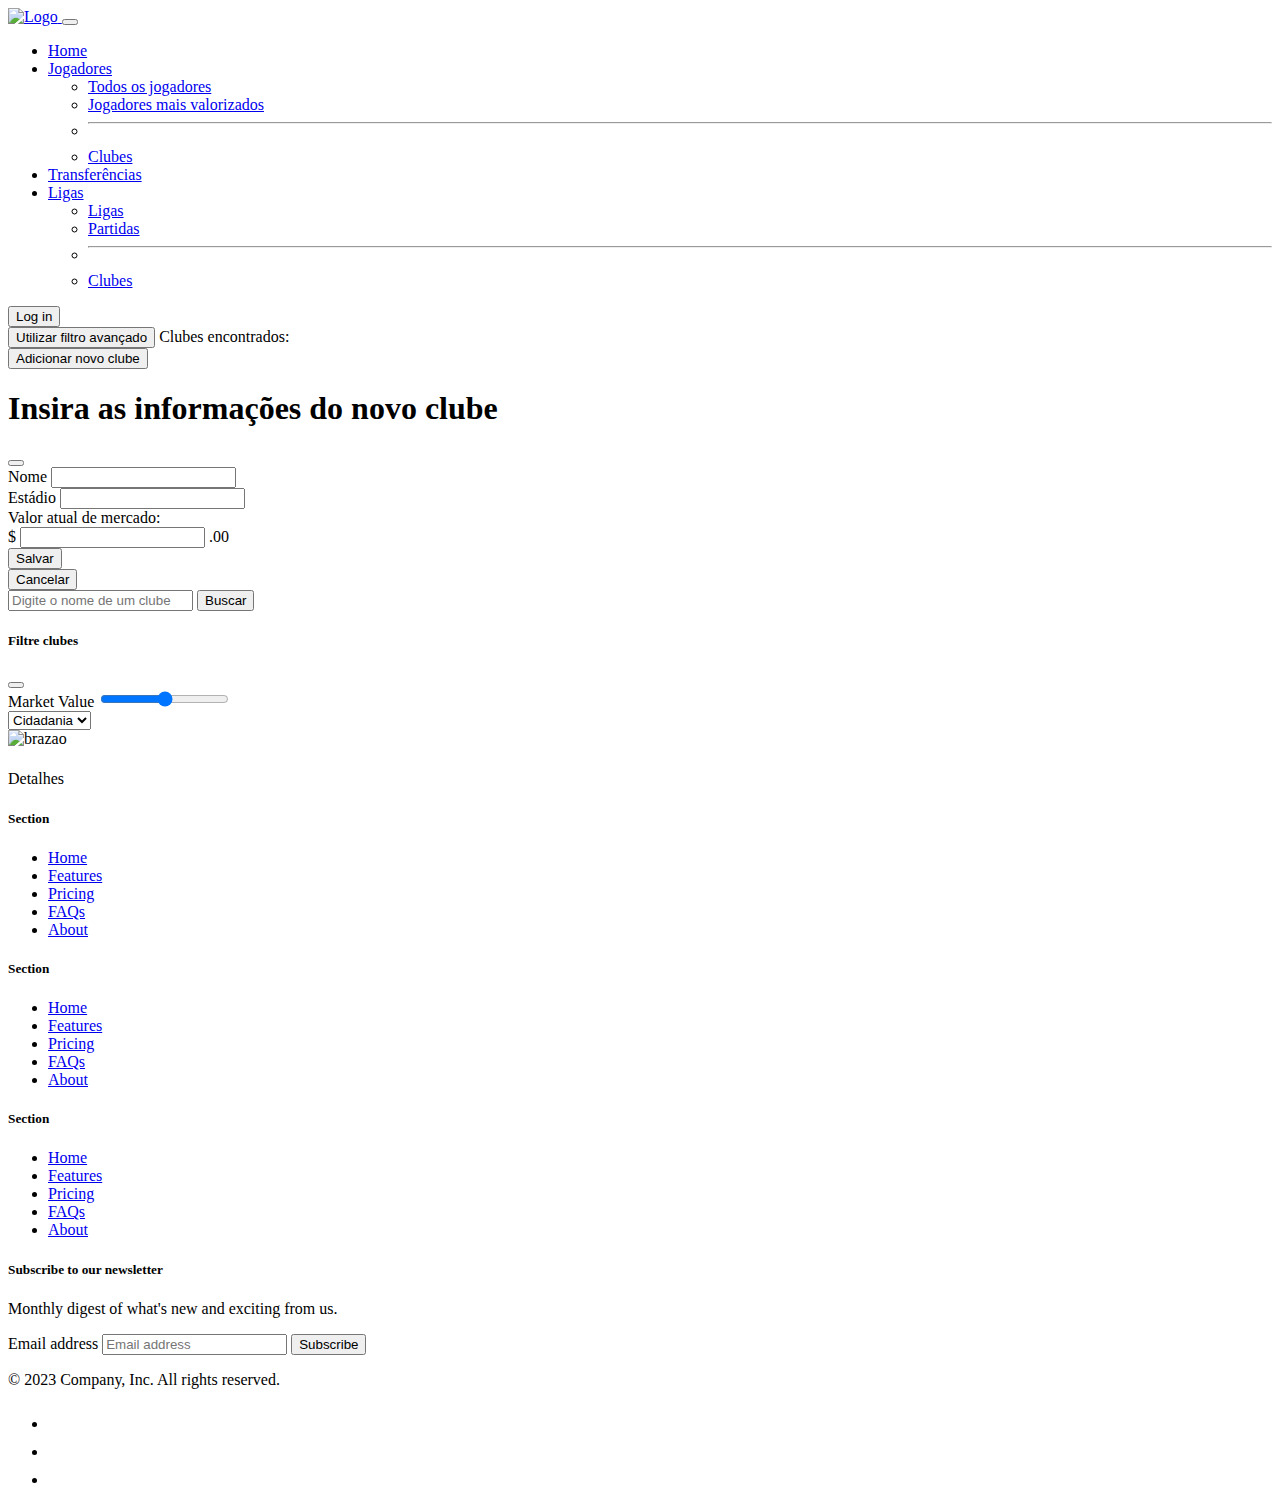
==== src/main/resources/templates/club.html @ 0470d657 "clubs and club profile view template" ====
<!doctype html>
<html xmlns:th="http://www.thymeleaf.org">
<head>
    <meta charset="utf-8">
    <meta name="viewport" content="width=device-width, initial-scale=1">
    <title>Clubs - Transfer League</title>
    <link href="https://cdn.jsdelivr.net/npm/bootstrap@5.3.2/dist/css/bootstrap.min.css" rel="stylesheet" integrity="sha384-T3c6CoIi6uLrA9TneNEoa7RxnatzjcDSCmG1MXxSR1GAsXEV/Dwwykc2MPK8M2HN" crossorigin="anonymous">
    <link rel="stylesheet" href="/style/index.css">
    <link rel="stylesheet" href="/style/player.css">

</head>


<body>
<div class="header">
    <nav class="navbar navbar-expand-lg bg-body-tertiary" data-bs-theme="dark">
        <div class="container-fluid">
            <a class="navbar-brand" href="#">
                <img src="/images/logo.png" alt="Logo" width="200" height="200" class="d-inline-block align-text-top">

            </a>
            <button class="navbar-toggler" type="button" data-bs-toggle="collapse" data-bs-target="#navbarScroll" aria-controls="navbarScroll" aria-expanded="false" aria-label="Toggle navigation">
                <span class="navbar-toggler-icon"></span>
            </button>
            <div class="collapse navbar-collapse" id="navbarScroll">
                <ul class="navbar-nav me-auto my-2 my-lg-0 navbar-nav-scroll" style="--bs-scroll-height: 100px;">
                    <li class="nav-item">
                        <a class="nav-link" aria-current="page" href="/">Home</a>
                    </li>
                    <li class="nav-item dropdown">
                        <a class="nav-link dropdown-toggle active"  href="#" role="button" data-bs-toggle="dropdown" aria-expanded="false">
                            Jogadores
                        </a>
                        <ul class="dropdown-menu">
                            <li><a class="dropdown-item" href="/player">Todos os jogadores</a></li>
                            <li><a class="dropdown-item" href="#">Jogadores mais valorizados</a></li>
                            <li><hr class="dropdown-divider"></li>
                            <li><a class="dropdown-item" href="/club">Clubes</a></li>
                        </ul>
                    </li>
                    <li class="nav-item">
                        <a class="nav-link" href="#">Transferências</a>
                    </li>
                    <li class="nav-item dropdown">
                        <a class="nav-link dropdown-toggle" href="#" role="button" data-bs-toggle="dropdown" aria-expanded="false">
                            Ligas
                        </a>
                        <ul class="dropdown-menu">
                            <li><a class="dropdown-item" href="#">Ligas</a></li>
                            <li><a class="dropdown-item" href="#">Partidas</a></li>
                            <li><hr class="dropdown-divider"></li>
                            <li><a class="dropdown-item" href="/club">Clubes</a></li>
                        </ul>
                    </li>
                </ul>

                <nav class="navbar bg-body-tertiary" data-bs-theme="dark">
                    <form class="container-fluid justify-content-start">
                        <button class="btn btn-outline-success me-2" type="button">Log in</button>
                    </form>
                </nav>

            </div>
        </div>
    </nav>
</div>

<div class="opts_section">
    <div class="opts">
        <div class="left_portion">
            <button class="btn btn-primary" type="button" data-bs-toggle="offcanvas"
                    data-bs-target="#offcanvasScrolling" aria-controls="offcanvasScrolling">Utilizar filtro avançado</button>

            <span>
             Clubes encontrados:
             <span id="count" th:text="${clubQtd}">
             </span>
         </span>
        </div>


        <!-- Button trigger modal -->
        <button type="button" class="btn btn-primary" data-bs-toggle="modal" data-bs-target="#exampleModal">
            Adicionar novo clube
        </button>

        <!-- Modal -->
        <div class="modal fade" id="exampleModal" tabindex="-1" aria-labelledby="exampleModalLabel" aria-hidden="true">
            <div class="modal-dialog modal-dialog-centered">
                <div class="modal-content">
                    <div class="modal-header">
                        <h1 class="modal-title fs-5" id="exampleModalLabel">Insira as informações do novo clube</h1>
                        <button type="button" class="btn-close" data-bs-dismiss="modal" aria-label="Close"></button>
                    </div>
                    <div class="modal-body">
                        <form th:method="POST" th:action="@{/club}" >

                            <div class="mb-3">
                                <label for="InputName" class="form-label">Nome</label>
                                <input name="name" type="text" class="form-control" id="InputName" aria-describedby="emailHelp">
                            </div>

                            <div class="mb-3">
                                <label for="InputStadium" class="form-label">Estádio</label>
                                <input name="stadium" type="text" class="form-control" id="InputStadium" aria-describedby="emailHelp">
                            </div>

                            <div class="mb-3">
                                <span>Valor atual de mercado: </span>
                                <div class="input-group mb-3">
                                    <span class="input-group-text">$</span>
                                    <input name="marketValue"  type="text" class="form-control" aria-label="Amount (to the nearest dollar)">
                                    <span class="input-group-text">.00</span>
                                </div>
                            </div>


                            <button type="submit" class="btn btn-primary">Salvar</button>
                        </form>
                    </div>
                    <div class="modal-footer">
                        <button type="button" class="btn btn-secondary" data-bs-dismiss="modal">Cancelar</button>

                    </div>
                </div>
            </div>
        </div>

        <div class="search_box">
            <nav class="navbar bg-body-tertiary">
                <div class="container-fluid">
                    <a class="navbar-brand"></a>
                    <form class="d-flex" role="search" th:action="@{/club}">
                        <input name="keyword" th:value="${keyword}" class="form-control me-2" type="search" placeholder="Digite o nome de um clube" aria-label="Search">
                        <button class="btn btn-outline-success" type="submit">Buscar</button>
                    </form>
                </div>
            </nav>
        </div>
    </div>
</div>

<div class="section">

    <div class="offcanvas offcanvas-start" data-bs-scroll="true" data-bs-backdrop="false" tabindex="-1" id="offcanvasScrolling" aria-labelledby="offcanvasScrollingLabel">
        <div class="offcanvas-header">
            <h5 class="offcanvas-title" id="offcanvasScrollingLabel">Filtre clubes</h5>
            <button type="button" class="btn-close" data-bs-dismiss="offcanvas" aria-label="Close"></button>
        </div>
        <div class="offcanvas-body">

            <div class="filter">


                <div class="filter_field">
                    <label for="customRange4" class="form-label">Market Value</label>
                    <input type="range" class="form-range" id="customRange4">
                </div>


                <div class="filter_field">
                    <select class="form-select" aria-label="Default select example">
                        <option selected>Cidadania</option>
                        <option value="1">One</option>
                        <option value="2">Two</option>
                        <option value="3">Three</option>
                    </select>
                </div>


            </div>

        </div>
    </div>



    <div class="right_section">



        <div class="cards">


            <div class="card" style="width: 18rem;" th:each="club : ${clubs}">
                <img src="/images/brazao.png" class="card-img-top" alt="brazao">
                <div class="card-body">
                    <h5 class="card-title" th:text="${club.name}"></h5>
                    <span th:text=" ${club.stadium != ''} ? 'Estádio: ' + ${club.stadium} : 'Estádio: Não possui' " class="card-text"></span>
                    <span class="card-text" th:text=" ${club.marketValue != null} ? 'Valor de mercado: $' + ${club.marketValue} : 'Valor de mercado não definido' "></span>
                    <a th:href="@{'club/' + ${club.ID_club}}" class="btn btn-primary">Detalhes</a>
                </div>
            </div>

        </div>



    </div>

</div>


<div class="container">
    <footer class="py-5">
        <div class="row">
            <div class="col-6 col-md-2 mb-3">
                <h5>Section</h5>
                <ul class="nav flex-column">
                    <li class="nav-item mb-2"><a href="#" class="nav-link p-0 text-body-secondary">Home</a></li>
                    <li class="nav-item mb-2"><a href="#" class="nav-link p-0 text-body-secondary">Features</a></li>
                    <li class="nav-item mb-2"><a href="#" class="nav-link p-0 text-body-secondary">Pricing</a></li>
                    <li class="nav-item mb-2"><a href="#" class="nav-link p-0 text-body-secondary">FAQs</a></li>
                    <li class="nav-item mb-2"><a href="#" class="nav-link p-0 text-body-secondary">About</a></li>
                </ul>
            </div>

            <div class="col-6 col-md-2 mb-3">
                <h5>Section</h5>
                <ul class="nav flex-column">
                    <li class="nav-item mb-2"><a href="#" class="nav-link p-0 text-body-secondary">Home</a></li>
                    <li class="nav-item mb-2"><a href="#" class="nav-link p-0 text-body-secondary">Features</a></li>
                    <li class="nav-item mb-2"><a href="#" class="nav-link p-0 text-body-secondary">Pricing</a></li>
                    <li class="nav-item mb-2"><a href="#" class="nav-link p-0 text-body-secondary">FAQs</a></li>
                    <li class="nav-item mb-2"><a href="#" class="nav-link p-0 text-body-secondary">About</a></li>
                </ul>
            </div>

            <div class="col-6 col-md-2 mb-3">
                <h5>Section</h5>
                <ul class="nav flex-column">
                    <li class="nav-item mb-2"><a href="#" class="nav-link p-0 text-body-secondary">Home</a></li>
                    <li class="nav-item mb-2"><a href="#" class="nav-link p-0 text-body-secondary">Features</a></li>
                    <li class="nav-item mb-2"><a href="#" class="nav-link p-0 text-body-secondary">Pricing</a></li>
                    <li class="nav-item mb-2"><a href="#" class="nav-link p-0 text-body-secondary">FAQs</a></li>
                    <li class="nav-item mb-2"><a href="#" class="nav-link p-0 text-body-secondary">About</a></li>
                </ul>
            </div>

            <div class="col-md-5 offset-md-1 mb-3">
                <form>
                    <h5>Subscribe to our newsletter</h5>
                    <p>Monthly digest of what's new and exciting from us.</p>
                    <div class="d-flex flex-column flex-sm-row w-100 gap-2">
                        <label for="newsletter1" class="visually-hidden">Email address</label>
                        <input id="newsletter1" type="text" class="form-control" placeholder="Email address">
                        <button class="btn btn-primary" type="button">Subscribe</button>
                    </div>
                </form>
            </div>
        </div>

        <div class="d-flex flex-column flex-sm-row justify-content-between py-4 my-4 border-top">
            <p>&copy; 2023 Company, Inc. All rights reserved.</p>
            <ul class="list-unstyled d-flex">
                <li class="ms-3"><a class="link-body-emphasis" href="#"><svg class="bi" width="24" height="24"><use xlink:href="#twitter"/></svg></a></li>
                <li class="ms-3"><a class="link-body-emphasis" href="#"><svg class="bi" width="24" height="24"><use xlink:href="#instagram"/></svg></a></li>
                <li class="ms-3"><a class="link-body-emphasis" href="#"><svg class="bi" width="24" height="24"><use xlink:href="#facebook"/></svg></a></li>
            </ul>
        </div>
    </footer>
</div>



<script src="https://cdn.jsdelivr.net/npm/bootstrap@5.3.2/dist/js/bootstrap.bundle.min.js" integrity="sha384-C6RzsynM9kWDrMNeT87bh95OGNyZPhcTNXj1NW7RuBCsyN/o0jlpcV8Qyq46cDfL" crossorigin="anonymous"></script>
<script>
    // JavaScript to update the displayed value as the range input changes
    const volumeInput = document.getElementById("volume");
    const volumeSpan = document.getElementById("volumeSpan");

    volumeInput.addEventListener("input", function() {
        volumeSpan.textContent = volumeInput.value + "m";
    });
</script>

</body>
</html>
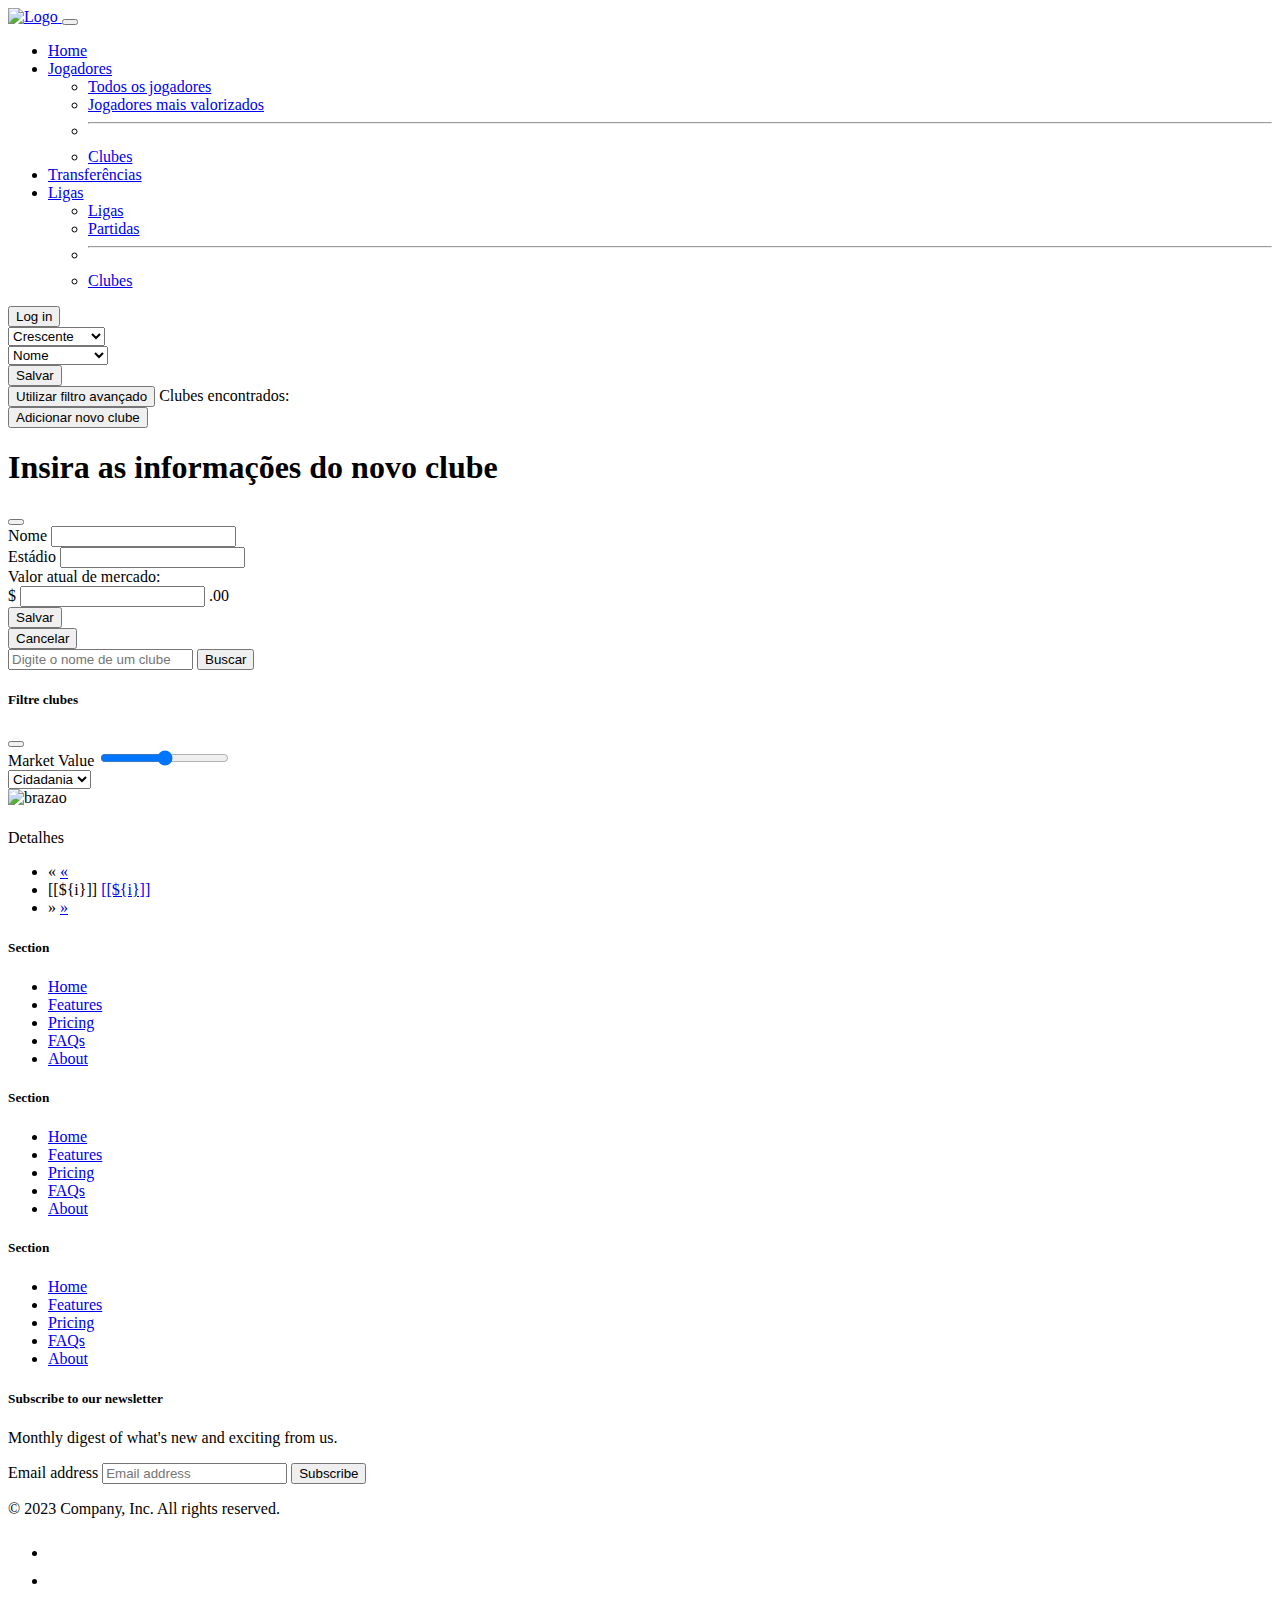
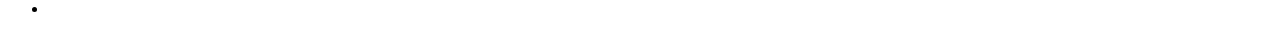
==== commit 2def4561: "club sorting and pagination" ====
--- a/src/main/resources/templates/club.html
+++ b/src/main/resources/templates/club.html
@@ -66,6 +66,29 @@
 </div>
 
 <div class="opts_section">
+    <div class="sort_opt">
+        <form th:action="@{/club/page/1}" >
+            <div class="mb-3">
+                <span th:text=" ${sortDir != 'asc'} ? 'Ordem: decrescente' : 'Ordem: crescente' "></span>
+                <select name="sortDir" class="form-select" aria-label="Default select example">
+                    <option value="asc">Crescente</option>
+                    <option value="desc">Decrescente</option>
+                </select>
+            </div>
+            <div class="mb-3">
+                <span th:text=" ${sortField != null} ? 'Parâmetro: ' + ${sortField} : 'Parâmetro não definido' "></span>
+                <select name="sortField" class="form-select" aria-label="Default select example">
+                    <option value="name">Nome</option>
+                    <option value="marketValue">Market Value</option>
+                    <option value="stadium">Estádio</option>
+                </select>
+            </div>
+
+            <button type="submit" class="btn btn-secondary">Salvar</button>
+        </form>
+    </div>
+
+
     <div class="opts">
         <div class="left_portion">
             <button class="btn btn-primary" type="button" data-bs-toggle="offcanvas"
@@ -132,6 +155,7 @@
                     <a class="navbar-brand"></a>
                     <form class="d-flex" role="search" th:action="@{/club}">
                         <input name="keyword" th:value="${keyword}" class="form-control me-2" type="search" placeholder="Digite o nome de um clube" aria-label="Search">
+
                         <button class="btn btn-outline-success" type="submit">Buscar</button>
                     </form>
                 </div>
@@ -188,7 +212,7 @@
                     <h5 class="card-title" th:text="${club.name}"></h5>
                     <span th:text=" ${club.stadium != ''} ? 'Estádio: ' + ${club.stadium} : 'Estádio: Não possui' " class="card-text"></span>
                     <span class="card-text" th:text=" ${club.marketValue != null} ? 'Valor de mercado: $' + ${club.marketValue} : 'Valor de mercado não definido' "></span>
-                    <a th:href="@{'club/' + ${club.ID_club}}" class="btn btn-primary">Detalhes</a>
+                    <a th:href="@{'/club/' + ${club.ID_club}}" class="btn btn-primary">Detalhes</a>
                 </div>
             </div>
 
@@ -198,7 +222,49 @@
 
     </div>
 
-</div>
+
+
+</div>
+
+<div class="section nav_section">
+    <nav aria-label="Page navigation example">
+        <ul class="pagination">
+            <li class="page-item">
+                <a class="page-link"  aria-label="Previous" th:if="${currentPage > 1}"
+                   th:href="@{'/club/page/' + ${currentPage - 1} + '?sortDir=' + ${sortDir} + '&sortField=' + ${sortField}}">
+                    <span aria-hidden="true">&laquo;</span>
+                </a>
+
+                <a class="page-link"  aria-label="Previous" th:unless="${currentPage > 1}" href="#">
+                    <span aria-hidden="true">&laquo;</span>
+                </a>
+            </li>
+
+            <li class="page-item" th:each="i: ${#numbers.sequence(1, totalPages)}">
+
+                <a class="page-link" th:if="${i != currentPage}"  th:href="@{'/club/page/' + ${i}  + '?sortDir=' + ${sortDir} + '&sortField=' + ${sortField}}">
+                    [[${i}]]
+                </a>
+
+                <a class="page-link active" th:unless="${i != currentPage}" href="#">
+                    [[${i}]]
+                </a>
+            </li>
+
+            <li class="page-item">
+                <a class="page-link"  aria-label="Next" th:if="${currentPage < totalPages}"
+                   th:href="@{'/club/page/' + ${currentPage + 1} + '?sortDir=' + ${sortDir} + '&sortField=' + ${sortField}}">
+                    <span aria-hidden="true">&raquo;</span>
+                </a>
+
+                <a class="page-link" href="#" aria-label="Next" th:unless="${currentPage < totalPages}">
+                    <span aria-hidden="true">&raquo;</span>
+                </a>
+            </li>
+        </ul>
+    </nav>
+</div>
+
 
 
 <div class="container">
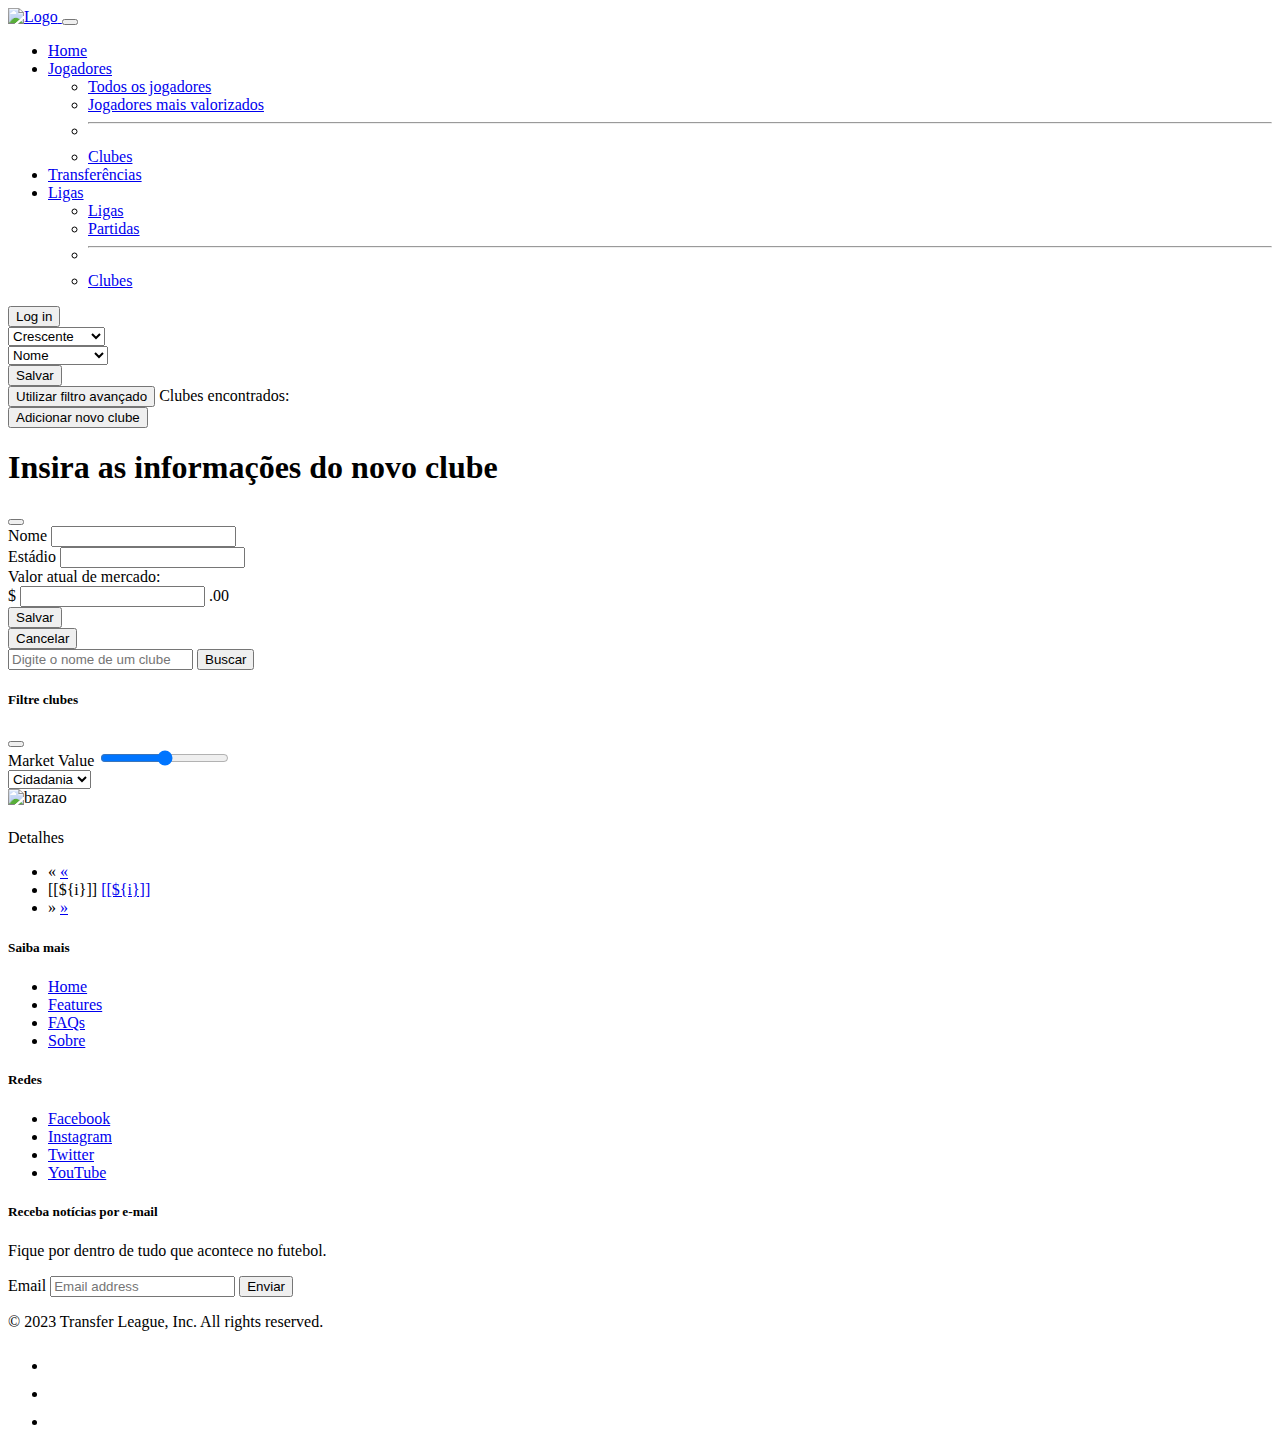
==== commit 842bea46: "footer" ====
--- a/src/main/resources/templates/club.html
+++ b/src/main/resources/templates/club.html
@@ -8,6 +8,8 @@
     <link rel="stylesheet" href="/style/index.css">
     <link rel="stylesheet" href="/style/player.css">
 
+    <!-- Favicon -->
+    <link rel="icon" type="image/png" href="/images/logo.png" sizes="32x32">
 </head>
 
 
@@ -15,7 +17,7 @@
 <div class="header">
     <nav class="navbar navbar-expand-lg bg-body-tertiary" data-bs-theme="dark">
         <div class="container-fluid">
-            <a class="navbar-brand" href="#">
+            <a class="navbar-brand" href="/">
                 <img src="/images/logo.png" alt="Logo" width="200" height="200" class="d-inline-block align-text-top">
 
             </a>
@@ -28,7 +30,7 @@
                         <a class="nav-link" aria-current="page" href="/">Home</a>
                     </li>
                     <li class="nav-item dropdown">
-                        <a class="nav-link dropdown-toggle active"  href="#" role="button" data-bs-toggle="dropdown" aria-expanded="false">
+                        <a class="nav-link dropdown-toggle active"  href="/player" role="button" data-bs-toggle="dropdown" aria-expanded="false">
                             Jogadores
                         </a>
                         <ul class="dropdown-menu">
@@ -39,14 +41,14 @@
                         </ul>
                     </li>
                     <li class="nav-item">
-                        <a class="nav-link" href="#">Transferências</a>
+                        <a class="nav-link" href="/transfer">Transferências</a>
                     </li>
                     <li class="nav-item dropdown">
-                        <a class="nav-link dropdown-toggle" href="#" role="button" data-bs-toggle="dropdown" aria-expanded="false">
+                        <a class="nav-link dropdown-toggle" href="/league" role="button" data-bs-toggle="dropdown" aria-expanded="false">
                             Ligas
                         </a>
                         <ul class="dropdown-menu">
-                            <li><a class="dropdown-item" href="#">Ligas</a></li>
+                            <li><a class="dropdown-item" href="/league">Ligas</a></li>
                             <li><a class="dropdown-item" href="#">Partidas</a></li>
                             <li><hr class="dropdown-divider"></li>
                             <li><a class="dropdown-item" href="/club">Clubes</a></li>
@@ -96,7 +98,7 @@
 
             <span>
              Clubes encontrados:
-             <span id="count" th:text="${clubQtd}">
+             <span  class="img-thumbnail" id="count" th:text="${clubQtd}">
              </span>
          </span>
         </div>
@@ -149,7 +151,7 @@
             </div>
         </div>
 
-        <div class="search_box">
+        <div class="search_box img-thumbnail">
             <nav class="navbar bg-body-tertiary">
                 <div class="container-fluid">
                     <a class="navbar-brand"></a>
@@ -242,7 +244,7 @@
 
             <li class="page-item" th:each="i: ${#numbers.sequence(1, totalPages)}">
 
-                <a class="page-link" th:if="${i != currentPage}"  th:href="@{'/club/page/' + ${i}  + '?sortDir=' + ${sortDir} + '&sortField=' + ${sortField}}">
+                <a class="page-link" th:if="${i != currentPage && i != 0}"  th:href="@{'/club/page/' + ${i}  + '?sortDir=' + ${sortDir} + '&sortField=' + ${sortField}}">
                     [[${i}]]
                 </a>
 
@@ -271,53 +273,41 @@
     <footer class="py-5">
         <div class="row">
             <div class="col-6 col-md-2 mb-3">
-                <h5>Section</h5>
+                <h5>Saiba mais</h5>
                 <ul class="nav flex-column">
                     <li class="nav-item mb-2"><a href="#" class="nav-link p-0 text-body-secondary">Home</a></li>
                     <li class="nav-item mb-2"><a href="#" class="nav-link p-0 text-body-secondary">Features</a></li>
-                    <li class="nav-item mb-2"><a href="#" class="nav-link p-0 text-body-secondary">Pricing</a></li>
                     <li class="nav-item mb-2"><a href="#" class="nav-link p-0 text-body-secondary">FAQs</a></li>
-                    <li class="nav-item mb-2"><a href="#" class="nav-link p-0 text-body-secondary">About</a></li>
+                    <li class="nav-item mb-2"><a href="#" class="nav-link p-0 text-body-secondary">Sobre</a></li>
                 </ul>
             </div>
 
             <div class="col-6 col-md-2 mb-3">
-                <h5>Section</h5>
+                <h5>Redes</h5>
                 <ul class="nav flex-column">
-                    <li class="nav-item mb-2"><a href="#" class="nav-link p-0 text-body-secondary">Home</a></li>
-                    <li class="nav-item mb-2"><a href="#" class="nav-link p-0 text-body-secondary">Features</a></li>
-                    <li class="nav-item mb-2"><a href="#" class="nav-link p-0 text-body-secondary">Pricing</a></li>
-                    <li class="nav-item mb-2"><a href="#" class="nav-link p-0 text-body-secondary">FAQs</a></li>
-                    <li class="nav-item mb-2"><a href="#" class="nav-link p-0 text-body-secondary">About</a></li>
+                    <li class="nav-item mb-2"><a href="#" class="nav-link p-0 text-body-secondary">Facebook</a></li>
+                    <li class="nav-item mb-2"><a href="#" class="nav-link p-0 text-body-secondary">Instagram</a></li>
+                    <li class="nav-item mb-2"><a href="#" class="nav-link p-0 text-body-secondary">Twitter</a></li>
+                    <li class="nav-item mb-2"><a href="#" class="nav-link p-0 text-body-secondary">YouTube</a></li>
                 </ul>
             </div>
 
-            <div class="col-6 col-md-2 mb-3">
-                <h5>Section</h5>
-                <ul class="nav flex-column">
-                    <li class="nav-item mb-2"><a href="#" class="nav-link p-0 text-body-secondary">Home</a></li>
-                    <li class="nav-item mb-2"><a href="#" class="nav-link p-0 text-body-secondary">Features</a></li>
-                    <li class="nav-item mb-2"><a href="#" class="nav-link p-0 text-body-secondary">Pricing</a></li>
-                    <li class="nav-item mb-2"><a href="#" class="nav-link p-0 text-body-secondary">FAQs</a></li>
-                    <li class="nav-item mb-2"><a href="#" class="nav-link p-0 text-body-secondary">About</a></li>
-                </ul>
-            </div>
 
             <div class="col-md-5 offset-md-1 mb-3">
                 <form>
-                    <h5>Subscribe to our newsletter</h5>
-                    <p>Monthly digest of what's new and exciting from us.</p>
+                    <h5>Receba notícias por e-mail</h5>
+                    <p>Fique por dentro de tudo que acontece no futebol.</p>
                     <div class="d-flex flex-column flex-sm-row w-100 gap-2">
-                        <label for="newsletter1" class="visually-hidden">Email address</label>
+                        <label for="newsletter1" class="visually-hidden">Email</label>
                         <input id="newsletter1" type="text" class="form-control" placeholder="Email address">
-                        <button class="btn btn-primary" type="button">Subscribe</button>
+                        <button class="btn btn-primary" type="button">Enviar</button>
                     </div>
                 </form>
             </div>
         </div>
 
         <div class="d-flex flex-column flex-sm-row justify-content-between py-4 my-4 border-top">
-            <p>&copy; 2023 Company, Inc. All rights reserved.</p>
+            <p>&copy; 2023 Transfer League, Inc. All rights reserved.</p>
             <ul class="list-unstyled d-flex">
                 <li class="ms-3"><a class="link-body-emphasis" href="#"><svg class="bi" width="24" height="24"><use xlink:href="#twitter"/></svg></a></li>
                 <li class="ms-3"><a class="link-body-emphasis" href="#"><svg class="bi" width="24" height="24"><use xlink:href="#instagram"/></svg></a></li>
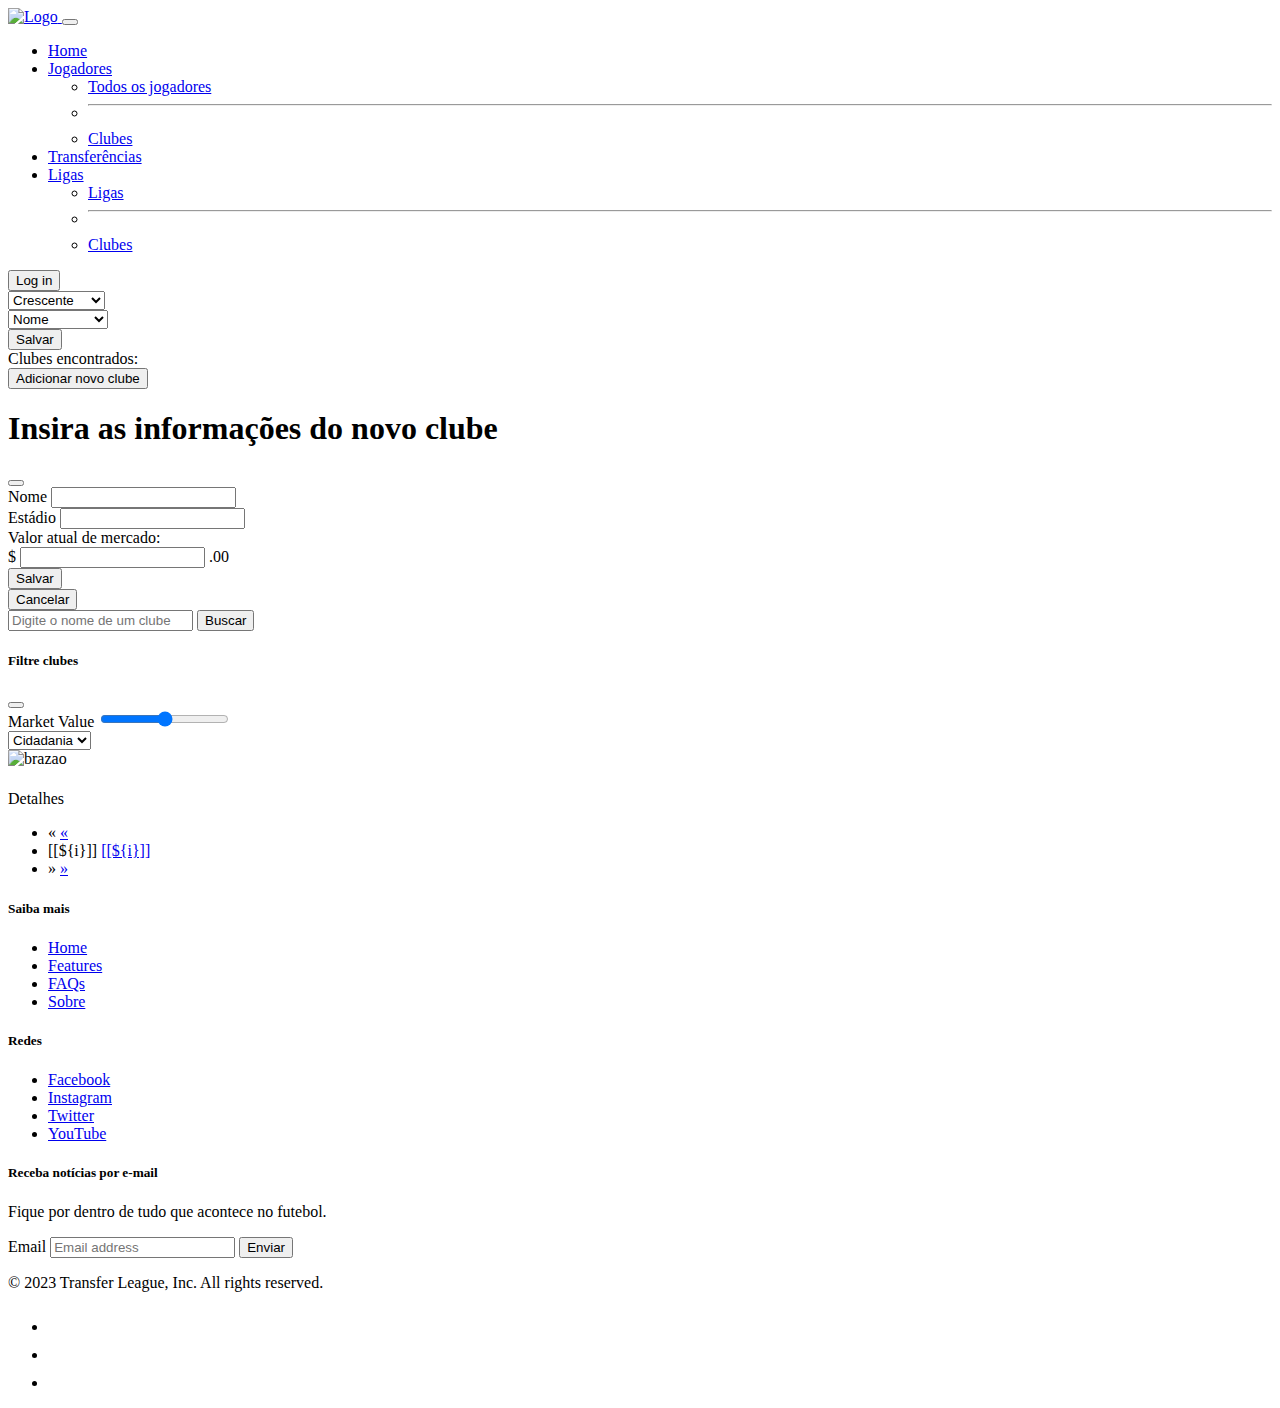
==== commit b8c159f4: "add queries" ====
--- a/src/main/resources/templates/club.html
+++ b/src/main/resources/templates/club.html
@@ -35,7 +35,6 @@
                         </a>
                         <ul class="dropdown-menu">
                             <li><a class="dropdown-item" href="/player">Todos os jogadores</a></li>
-                            <li><a class="dropdown-item" href="#">Jogadores mais valorizados</a></li>
                             <li><hr class="dropdown-divider"></li>
                             <li><a class="dropdown-item" href="/club">Clubes</a></li>
                         </ul>
@@ -49,7 +48,6 @@
                         </a>
                         <ul class="dropdown-menu">
                             <li><a class="dropdown-item" href="/league">Ligas</a></li>
-                            <li><a class="dropdown-item" href="#">Partidas</a></li>
                             <li><hr class="dropdown-divider"></li>
                             <li><a class="dropdown-item" href="/club">Clubes</a></li>
                         </ul>
@@ -93,8 +91,7 @@
 
     <div class="opts">
         <div class="left_portion">
-            <button class="btn btn-primary" type="button" data-bs-toggle="offcanvas"
-                    data-bs-target="#offcanvasScrolling" aria-controls="offcanvasScrolling">Utilizar filtro avançado</button>
+
 
             <span>
              Clubes encontrados:
